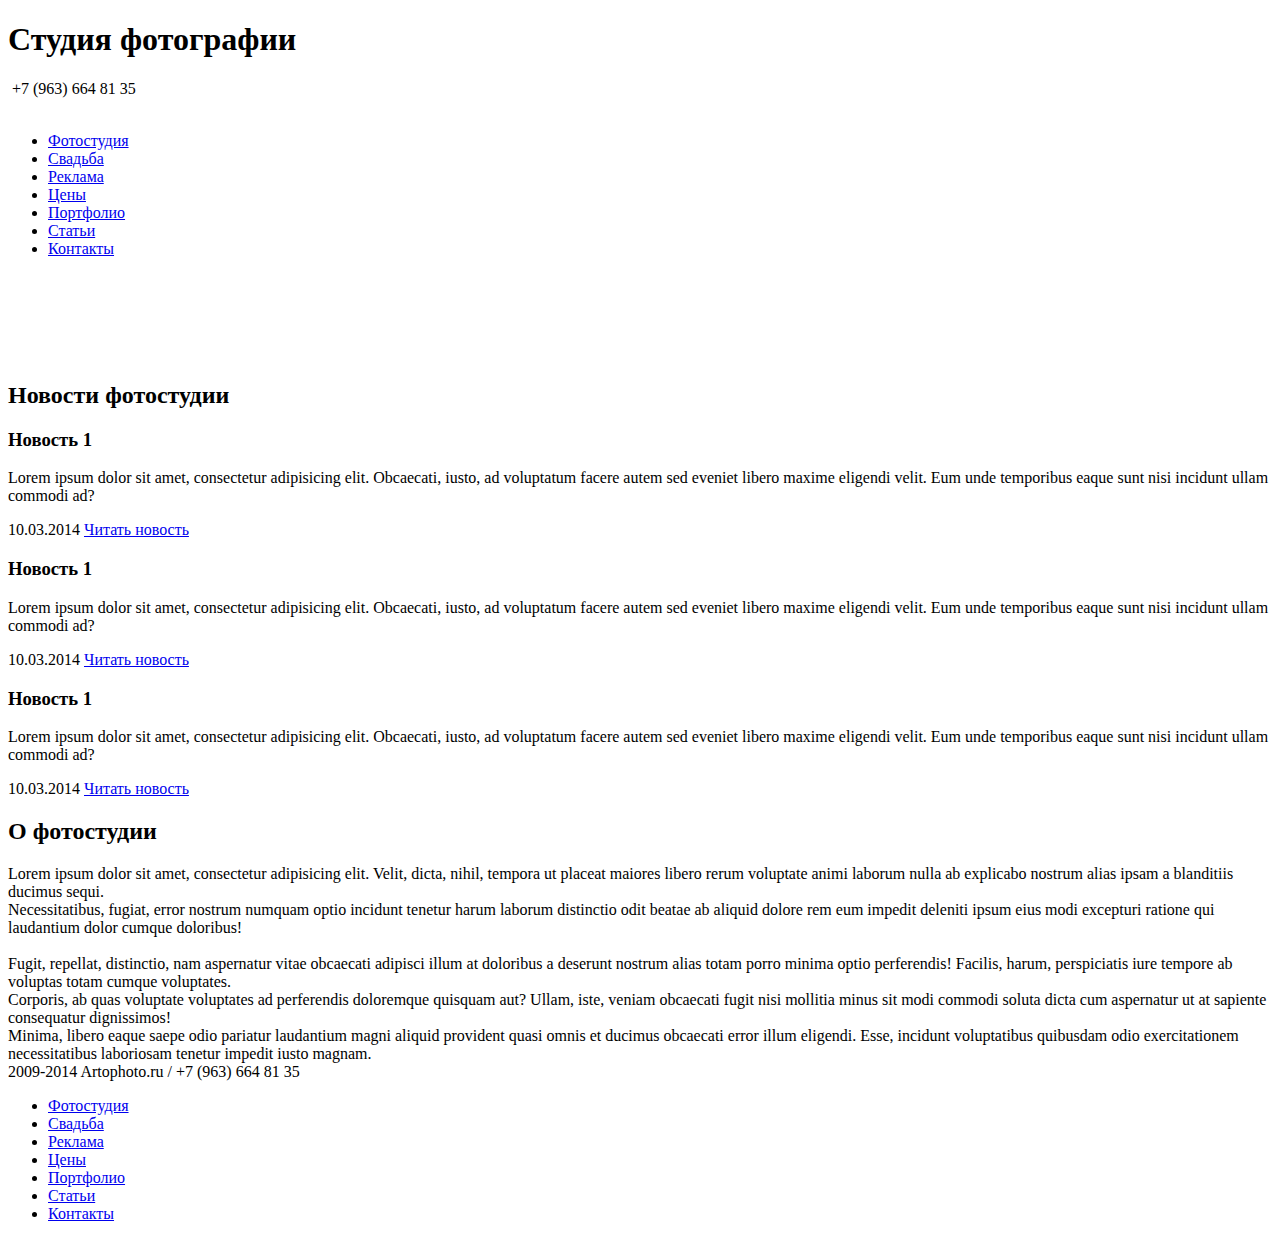
==== index.html @ c6debc30 "First upload" ====
<!DOCTYPE html>
<html lang="ru">
<head>
    <meta charset="UTF-8">
    <link rel="stylesheet" href="css/reset.min.css">
    <link rel="stylesheet" href="css/style.min.css">
    <link rel="stylesheet" href="css/imagerow.css">
    <link rel="stylesheet" href="css/lightbox.css" type="text/css" media="screen"/>
    <script src="js/jquery-1.7.2.min.js"></script>
    <script src="js/jquery-ui-1.8.18.custom.min.js"></script>
    <script src="js/jquery.smooth-scroll.min.js"></script>
    <script src="js/lightbox.js"></script>
    <title>Artophoto</title>
</head>
<body>
<header>
    <section>
        <h1>Студия фотографии</h1>
        <img src="images/artophoto.gif" alt="">
        <span>+7 (963) 664 81 35</span>
    </section>
</header>
<section>
    <a href="index.html"><img src="images/logo.gif" alt=""></a>
    <nav>
        <ul>
            <li><a href="index.html" class="select">Фотостудия</a></li>
            <li><a href="fotograf-na-svadbu.html">Свадьба</a></li>
            <li><a href="predmetnoe-reklamnoe-foto.html">Реклама</a></li>
            <li><a href="stoimost-fotograf-moskva.html">Цены</a></li>
            <li><a href="fotosessiya-fotostudiya-best.html">Портфолио</a></li>
            <li><a href="interesnoe-o-fotografii.html">Статьи</a></li>
            <li><a href="naiti-luchego-fotografa-moskva.html">Контакты</a></li>
        </ul>
        <div class="social">
            <a href="#"><img src="images/vkontakte.png" alt=""></a>
            <a href="#"><img src="images/facebook.png" alt=""></a>
            <a href="#"><img src="images/twitter.png" alt=""></a>
        </div>
    </nav>
    <figure>
        <div class="imageRow">
            <div class="single">
                <a href="gallery/mainpage/large/hearts-wedding.jpg" rel="lightbox"
                   title="Optional caption."><img
                        src="gallery/mainpage/thumb/hearts-wedding.jpg" alt=""/></a>
            </div>
            <div class="single">
                <a href="gallery/mainpage/large/dvoe-svadba.jpg" rel="lightbox" title="Optional caption."><img
                        src="gallery/mainpage/thumb/dvoe-svadba.jpg" alt=""/></a>
            </div>
            <div class="single">
                <a href="gallery/mainpage/large/poceluy.jpg" rel="lightbox" title="Optional caption."><img
                        src="gallery/mainpage/thumb/poceluy.jpg" alt=""/></a>
            </div>
        </div>
    </figure>
    <section>
        <header>
            <h2>Новости фотостудии</h2>
        </header>
        <article>
            <header>
                <h3>Новость 1</h3>
            </header>
            <p>Lorem ipsum dolor sit amet, consectetur adipisicing elit. Obcaecati, iusto, ad voluptatum facere
                autem
                sed eveniet libero maxime eligendi velit. Eum unde temporibus eaque sunt nisi incidunt ullam commodi
                ad?</p>
            <footer>
                <time pubdate>10.03.2014</time>
                <a href="#">Читать новость</a>
            </footer>
        </article>
        <article>
            <header>
                <h3>Новость 1</h3>
            </header>
            <p>Lorem ipsum dolor sit amet, consectetur adipisicing elit. Obcaecati, iusto, ad voluptatum facere
                autem
                sed eveniet libero maxime eligendi velit. Eum unde temporibus eaque sunt nisi incidunt ullam commodi
                ad?</p>
            <footer>
                <time pubdate>10.03.2014</time>
                <a href="#">Читать новость</a>
            </footer>
        </article>
        <article>
            <header>
                <h3>Новость 1</h3>
            </header>
            <p>Lorem ipsum dolor sit amet, consectetur adipisicing elit. Obcaecati, iusto, ad voluptatum facere
                autem
                sed eveniet libero maxime eligendi velit. Eum unde temporibus eaque sunt nisi incidunt ullam commodi
                ad?</p>
            <footer>
                <time pubdate>10.03.2014</time>
                <a href="#">Читать новость</a>
            </footer>
        </article>
    </section>
    <section>
        <header>
            <h2>О фотостудии</h2>
        </header>
        <article>
            <div>Lorem ipsum dolor sit amet, consectetur adipisicing elit. Velit, dicta, nihil, tempora ut placeat
                maiores libero rerum voluptate animi laborum nulla ab explicabo nostrum alias ipsam a blanditiis
                ducimus
                sequi.
            </div>
            <div>Necessitatibus, fugiat, error nostrum numquam optio incidunt tenetur harum laborum distinctio odit
                beatae ab aliquid dolore rem eum impedit deleniti ipsum eius modi excepturi ratione qui laudantium
                dolor
                cumque doloribus!
            </div>
            <div class="img-border-left">
                <img src="gallery/mainpage/thumb/poceluy.jpg" alt=""/>
            </div>
            <div>Fugit, repellat, distinctio, nam aspernatur vitae obcaecati adipisci illum at doloribus a deserunt
                nostrum alias totam porro minima optio perferendis! Facilis, harum, perspiciatis iure tempore ab
                voluptas totam cumque voluptates.
            </div>
            <div>Corporis, ab quas voluptate voluptates ad perferendis doloremque quisquam aut? Ullam, iste, veniam
                obcaecati fugit nisi mollitia minus sit modi commodi soluta dicta cum aspernatur ut at sapiente
                consequatur dignissimos!
            </div>
            <div>Minima, libero eaque saepe odio pariatur laudantium magni aliquid provident quasi omnis et ducimus
                obcaecati error illum eligendi. Esse, incidunt voluptatibus quibusdam odio exercitationem
                necessitatibus
                laboriosam tenetur impedit iusto magnam.
            </div>
        </article>
    </section>
</section>
<footer>
    <section>
        <span>2009-2014 Artophoto.ru / +7 (963) 664 81 35</span>
        <ul>
            <li><a href="index.html" class="select">Фотостудия</a></li>
            <li><a href="fotograf-na-svadbu.html">Свадьба</a></li>
            <li><a href="predmetnoe-reklamnoe-foto.html">Реклама</a></li>
            <li><a href="stoimost-fotograf-moskva.html">Цены</a></li>
            <li><a href="fotosessiya-fotostudiya-best.html">Портфолио</a></li>
            <li><a href="interesnoe-o-fotografii.html">Статьи</a></li>
            <li><a href="naiti-luchego-fotografa-moskva.html">Контакты</a></li>
        </ul>
    </section>
</footer>
</body>
</html>
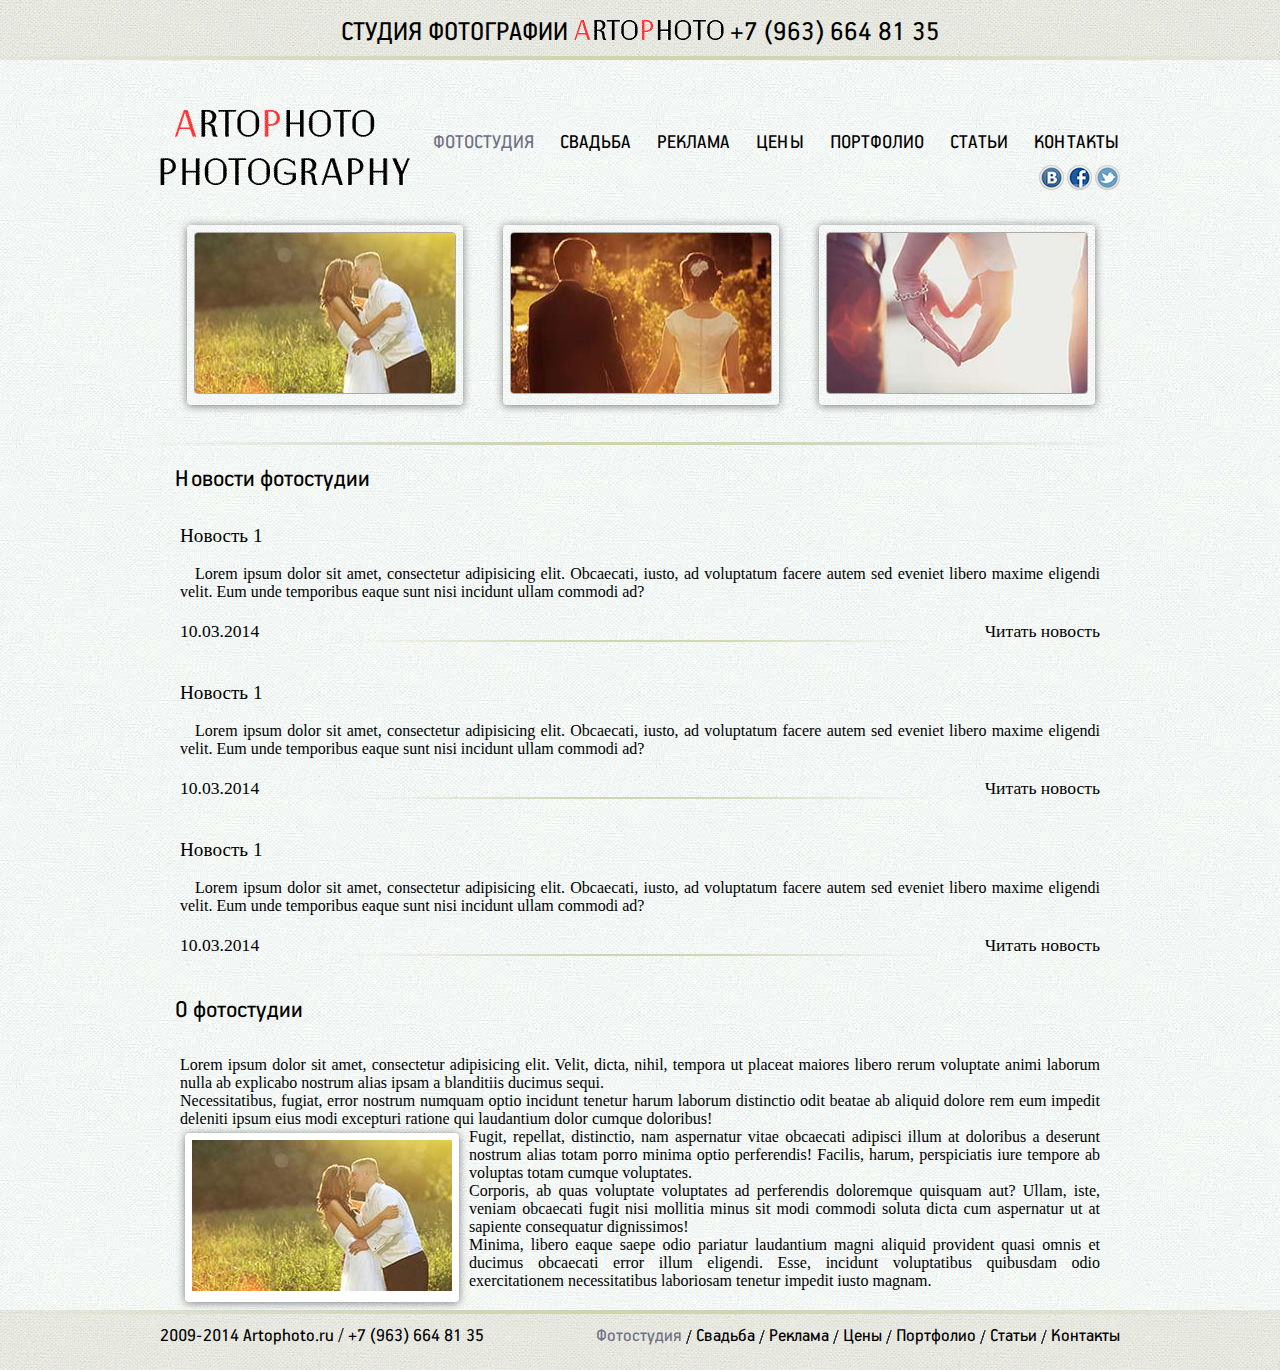
==== commit de168f22: "First upload1" ====
--- a/index.html
+++ b/index.html
@@ -19,8 +19,7 @@
         <img src="images/artophoto.gif" alt="">
         <span>+7 (963) 664 81 35</span>
     </section>
-</header>
-<section>
+</header><section>
     <a href="index.html"><img src="images/logo.gif" alt=""></a>
     <nav>
         <ul>
--- a/css/style.min.css
+++ b/css/style.min.css
@@ -0,0 +1 @@
+@font-face{font-family:'HandBook';src:url('fonts/PFHandbookPro-Regular.eot');src:url('fonts/PFHandbookPro-Regular.eot?#iefix') format('embedded-opentype'),url('fonts/PFHandbookPro-Regular.woff') format('woff'),url('fonts/PFHandbookPro-Regular.ttf') format('truetype'),url('fonts/PFHandbookPro-Regular.svg#PFHandbookPro-Regular') format('svg');font-weight:normal;font-style:normal}body{background:url("../images/bg.jpg") repeat top left;font-family:"HandBook",Helvetica,Arial,Verdana,sans-serif}a{text-decoration:none;color:black}a:hover{text-decoration:underline}.select{color:#707080}h1{display:inline-block}h2{padding:0 0 10px 15px;font-family:"HandBook",Helvetica,Arial,Verdana,sans-serif;font-size:1.6em}body>header{width:100%;height:60px;font-size:1.8em;text-transform:uppercase;background:url("../images/line_bottom_big.png") no-repeat 50% 100%,url("../images/hf_bg.png") repeat top left}header+section{padding:50px 0 0 0}body>footer{width:100%;height:60px;background:url("../images/line_bottom_big.png") no-repeat 50% 0,url("../images/hf_bg.png") repeat top left;font-size:1.2em}section{margin:auto;width:960px}footer>section,header>section{padding:15px 0 0 0;text-align:center}section>a{float:left}nav{padding:20px 0 20px 0;text-transform:uppercase}nav ul li{list-style:none;display:inline-block;font-size:1.3em;text-indent:23px}figure+article{background:url("../images/line_bottom.png") no-repeat 50% 100%}figure{height:220px;background:url("../images/line_bottom.png") no-repeat 50% 100%}footer span{float:left}footer span+ul{float:right}footer li{list-style:none;display:inline-block;text-indent:10px}footer li ~ li{background:url("../images/slash.gif") left no-repeat}footer li a:hover{opacity:.3;text-decoration:none}footer p{float:right}footer>a{float:right}article{font-family:Tahoma;text-align:justify}section>section{padding:20px 0 0 0}section>article{padding:20px}article header{float:left;font-size:1.2em}article p{padding:40px 0 20px 0;text-indent:15px}article footer{font-size:1.1em;background:url("../images/line_bottom_news.png") no-repeat 50% 100%}article>div>img{padding:5px}.social{position:relative;float:right;top:10px}.social a:hover{opacity:.5}.img-border-left{display:block;background:white;padding:2px;margin:5px 10px 5px 5px;float:left;-webkit-box-shadow:0 1px 8px 0 rgba(0,0,0,0.5);-moz-box-shadow:0 1px 8px 0 rgba(0,0,0,0.5);box-shadow:0 1px 8px 0 rgba(0,0,0,0.5);-webkit-border-radius:4px;-moz-border-radius:4px;-ms-border-radius:4px;-o-border-radius:4px;border-radius:4px}--- a/css/imagerow.css
+++ b/css/imagerow.css
@@ -0,0 +1,123 @@
+
+/* line 317, ../sass/screen.sass */
+.imageRow {
+  *zoom: 1;
+  margin: 50px 0;
+  position: relative;
+  left: 15px;
+}
+/* line 38, ../../../../.rvm/gems/ruby-1.9.2-p290/gems/compass-0.12.1/frameworks/compass/stylesheets/compass/utilities/general/_clearfix.scss */
+.imageRow:after {
+  content: "";
+  display: table;
+  clear: both;
+}
+/* line 320, ../sass/screen.sass */
+.imageRow .single {
+  float: right;
+}
+/* line 322, ../sass/screen.sass */
+.imageRow .single a {
+  float: left;
+  display: block;
+  background: rgba(255, 255, 255, 0.1);
+  padding: 7px;
+  line-height: 1em;
+  -webkit-border-radius: 4px;
+  -moz-border-radius: 4px;
+  -ms-border-radius: 4px;
+  -o-border-radius: 4px;
+  border-radius: 4px;
+  -webkit-box-shadow: 0 1px 8px 0 rgba(0, 0, 0, 0.5);
+  -moz-box-shadow: 0 1px 8px 0 rgba(0, 0, 0, 0.5);
+  box-shadow: 0 1px 8px 0 rgba(0, 0, 0, 0.5);
+  margin-right: 40px;
+  -webkit-transition: all 0.2s ease-out;
+  -moz-transition: all 0.2s ease-out;
+  -ms-transition: all 0.2s ease-out;
+  -o-transition: all 0.2s ease-out;
+  transition: all 0.2s ease-out;
+}
+/* line 332, ../sass/screen.sass */
+.imageRow .single a img {
+  -webkit-border-radius: 4px;
+  -moz-border-radius: 4px;
+  -ms-border-radius: 4px;
+  -o-border-radius: 4px;
+  border-radius: 4px;
+  border: 1px solid rgba(0, 0, 0, 0.3);
+  width: 260px;
+  height: 160px;
+}
+/* line 335, ../sass/screen.sass */
+.imageRow .single a:hover {
+  background-color: #e5e9ba;
+}
+/* line 337, ../sass/screen.sass */
+.imageRow .set {
+  float: left;
+  background: rgba(255, 255, 255, 0.1);
+  -webkit-border-radius: 4px;
+  -moz-border-radius: 4px;
+  -ms-border-radius: 4px;
+  -o-border-radius: 4px;
+  border-radius: 4px;
+  -webkit-box-shadow: 0 1px 4px 0 rgba(0, 0, 0, 0.5);
+  -moz-box-shadow: 0 1px 4px 0 rgba(0, 0, 0, 0.5);
+  box-shadow: 0 1px 4px 0 rgba(0, 0, 0, 0.5);
+  -webkit-transition: all 0.2s ease-out;
+  -moz-transition: all 0.2s ease-out;
+  -ms-transition: all 0.2s ease-out;
+  -o-transition: all 0.2s ease-out;
+  transition: all 0.2s ease-out;
+}
+/* line 343, ../sass/screen.sass */
+.imageRow .set:hover {
+  background: rgba(255, 255, 255, 0.2);
+}
+/* line 346, ../sass/screen.sass */
+.imageRow .set .single a {
+  background: none;
+  -webkit-border-radius: 0;
+  -moz-border-radius: 0;
+  -ms-border-radius: 0;
+  -o-border-radius: 0;
+  border-radius: 0;
+  -webkit-box-shadow: none;
+  -moz-box-shadow: none;
+  box-shadow: none;
+  margin-right: 0;
+}
+/* line 351, ../sass/screen.sass */
+.imageRow .set .single a:hover {
+  background-color: #8ad459;
+  -webkit-box-shadow: 0 -1px 0 0 rgba(255, 255, 255, 0.2), 0 1px 4px 0 rgba(0, 0, 0, 0.5);
+  -moz-box-shadow: 0 -1px 0 0 rgba(255, 255, 255, 0.2), 0 1px 4px 0 rgba(0, 0, 0, 0.5);
+  box-shadow: 0 -1px 0 0 rgba(255, 255, 255, 0.2), 0 1px 4px 0 rgba(0, 0, 0, 0.5);
+}
+/* line 355, ../sass/screen.sass */
+.imageRow .set .single.first a {
+  -moz-border-radius-topleft: 4px;
+  -webkit-border-top-left-radius: 4px;
+  -ms-border-top-left-radius: 4px;
+  -o-border-top-left-radius: 4px;
+  border-top-left-radius: 4px;
+  -moz-border-radius-bottomleft: 4px;
+  -webkit-border-bottom-left-radius: 4px;
+  -ms-border-bottom-left-radius: 4px;
+  -o-border-bottom-left-radius: 4px;
+  border-bottom-left-radius: 4px;
+}
+/* line 358, ../sass/screen.sass */
+.imageRow .set .single.last a {
+  -moz-border-radius-topright: 4px;
+  -webkit-border-top-right-radius: 4px;
+  -ms-border-top-right-radius: 4px;
+  -o-border-top-right-radius: 4px;
+  border-top-right-radius: 4px;
+  -moz-border-radius-bottomright: 4px;
+  -webkit-border-bottom-right-radius: 4px;
+  -ms-border-bottom-right-radius: 4px;
+  -o-border-bottom-right-radius: 4px;
+  border-bottom-right-radius: 4px;
+}